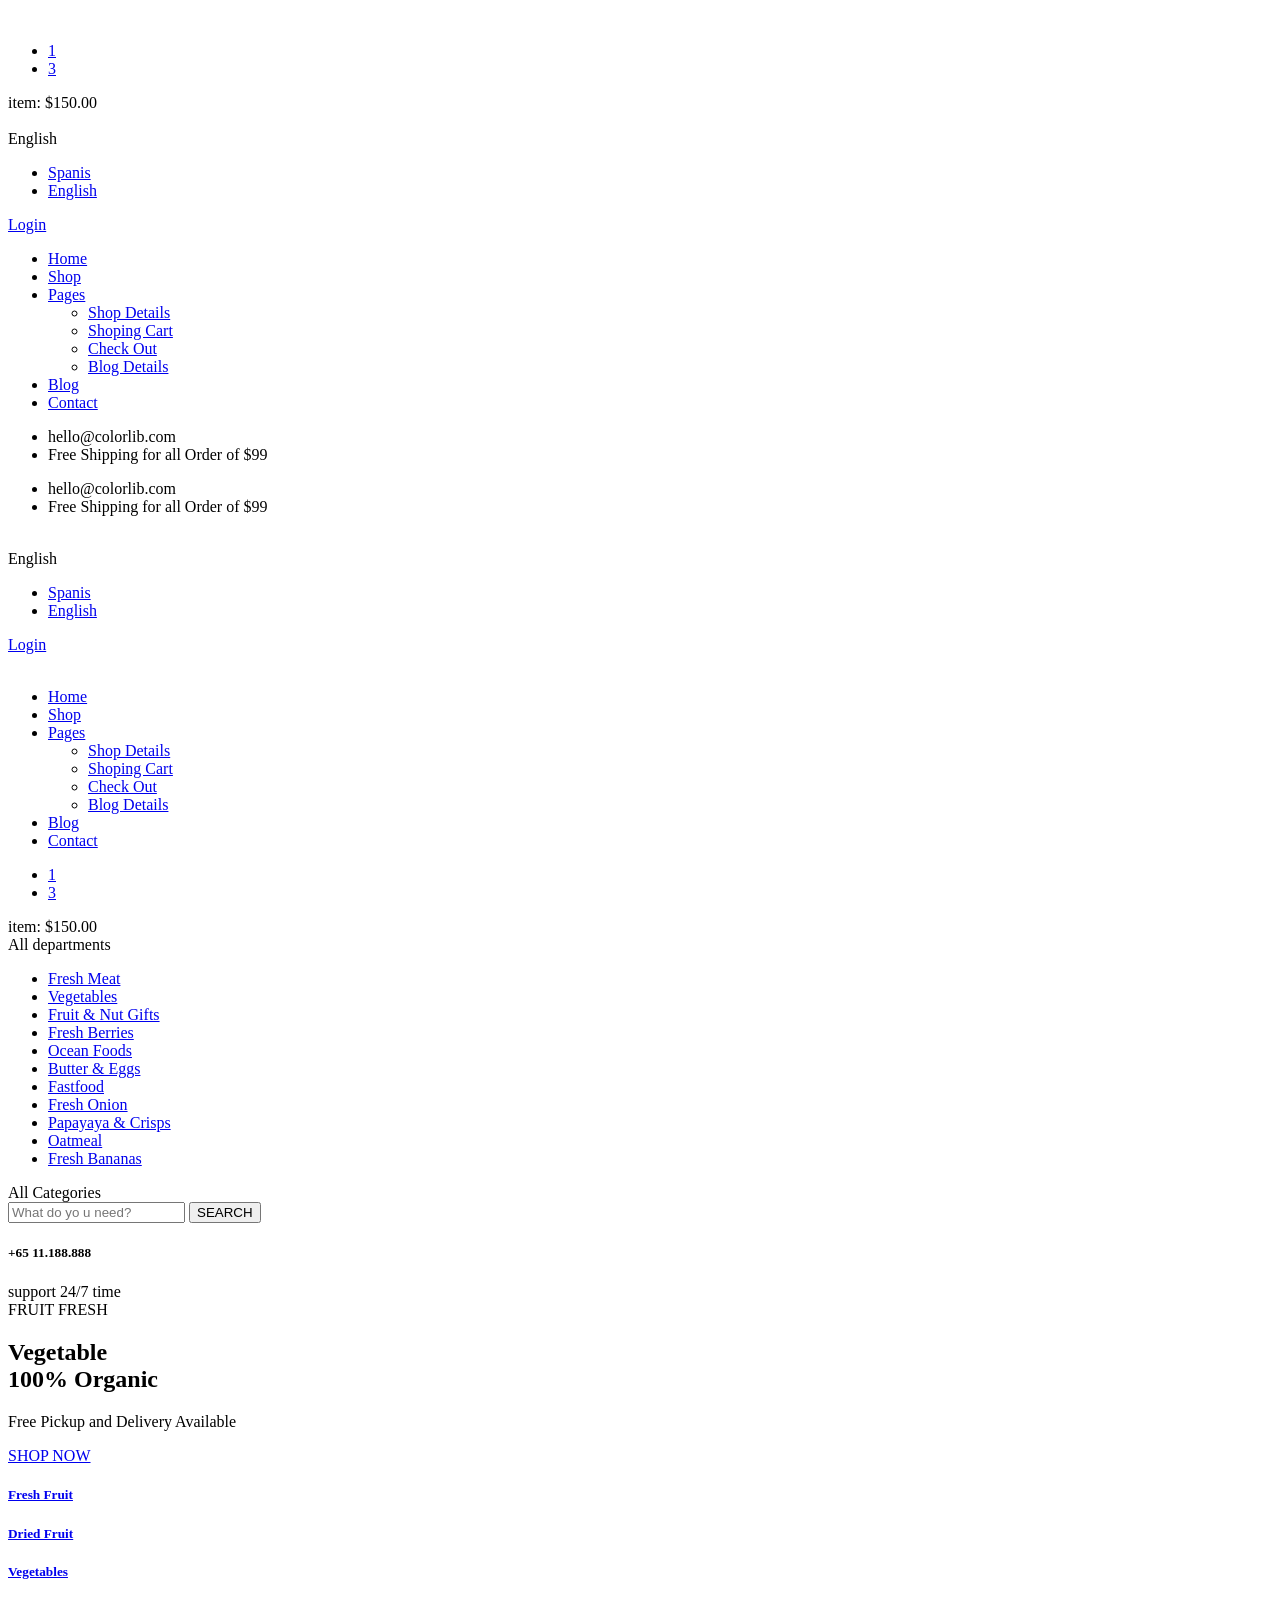
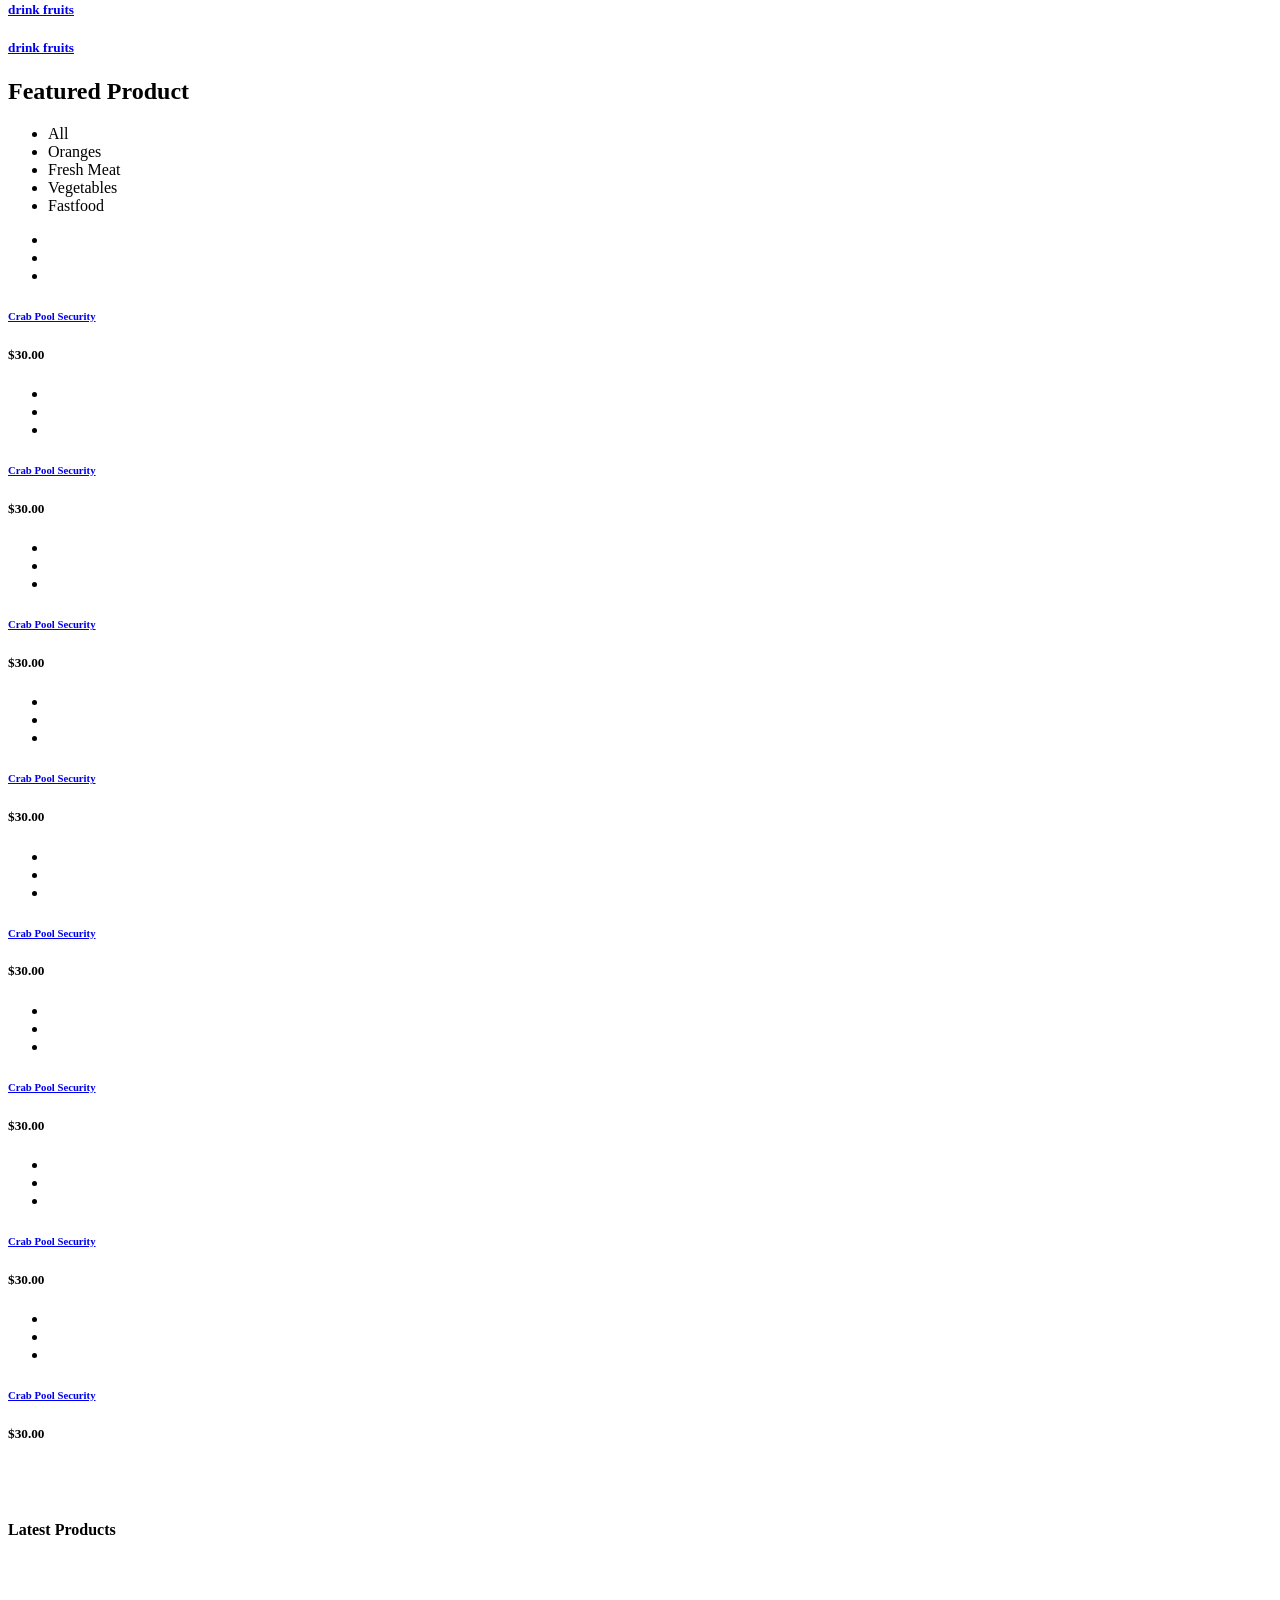
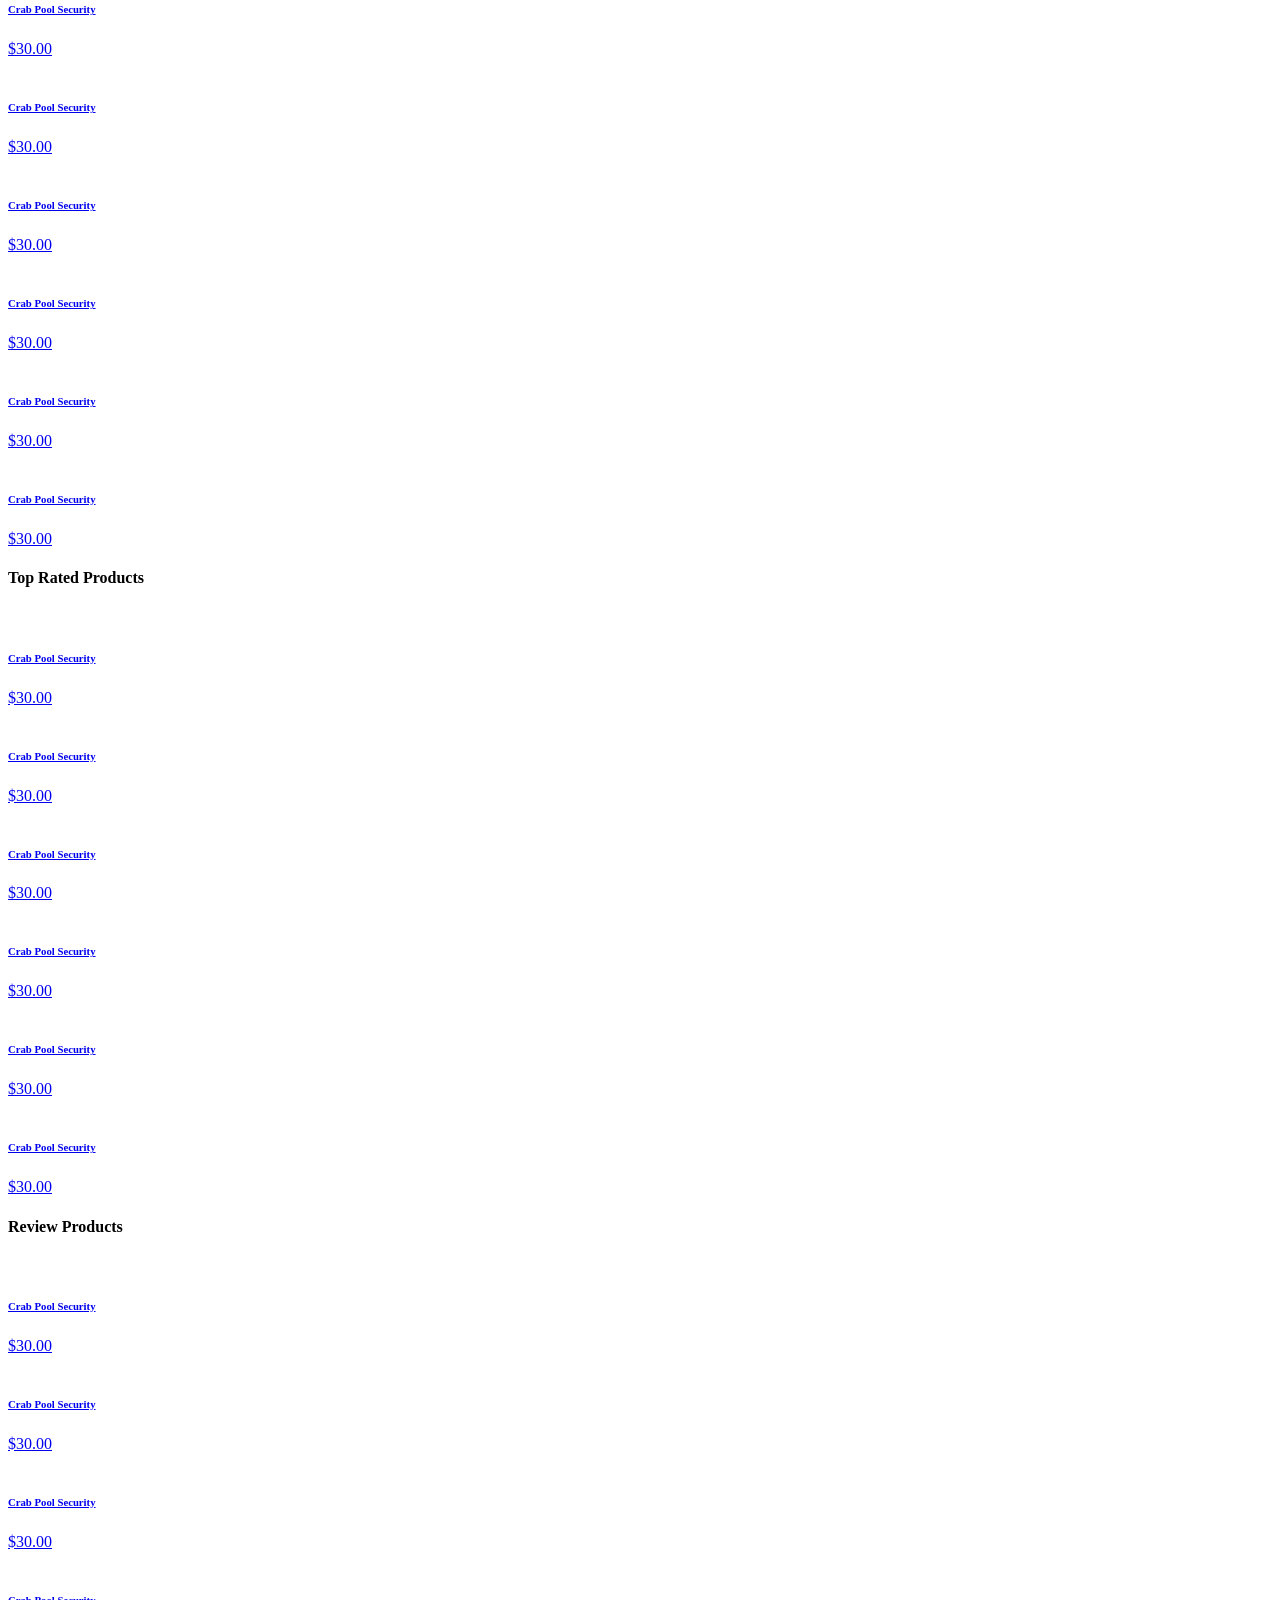
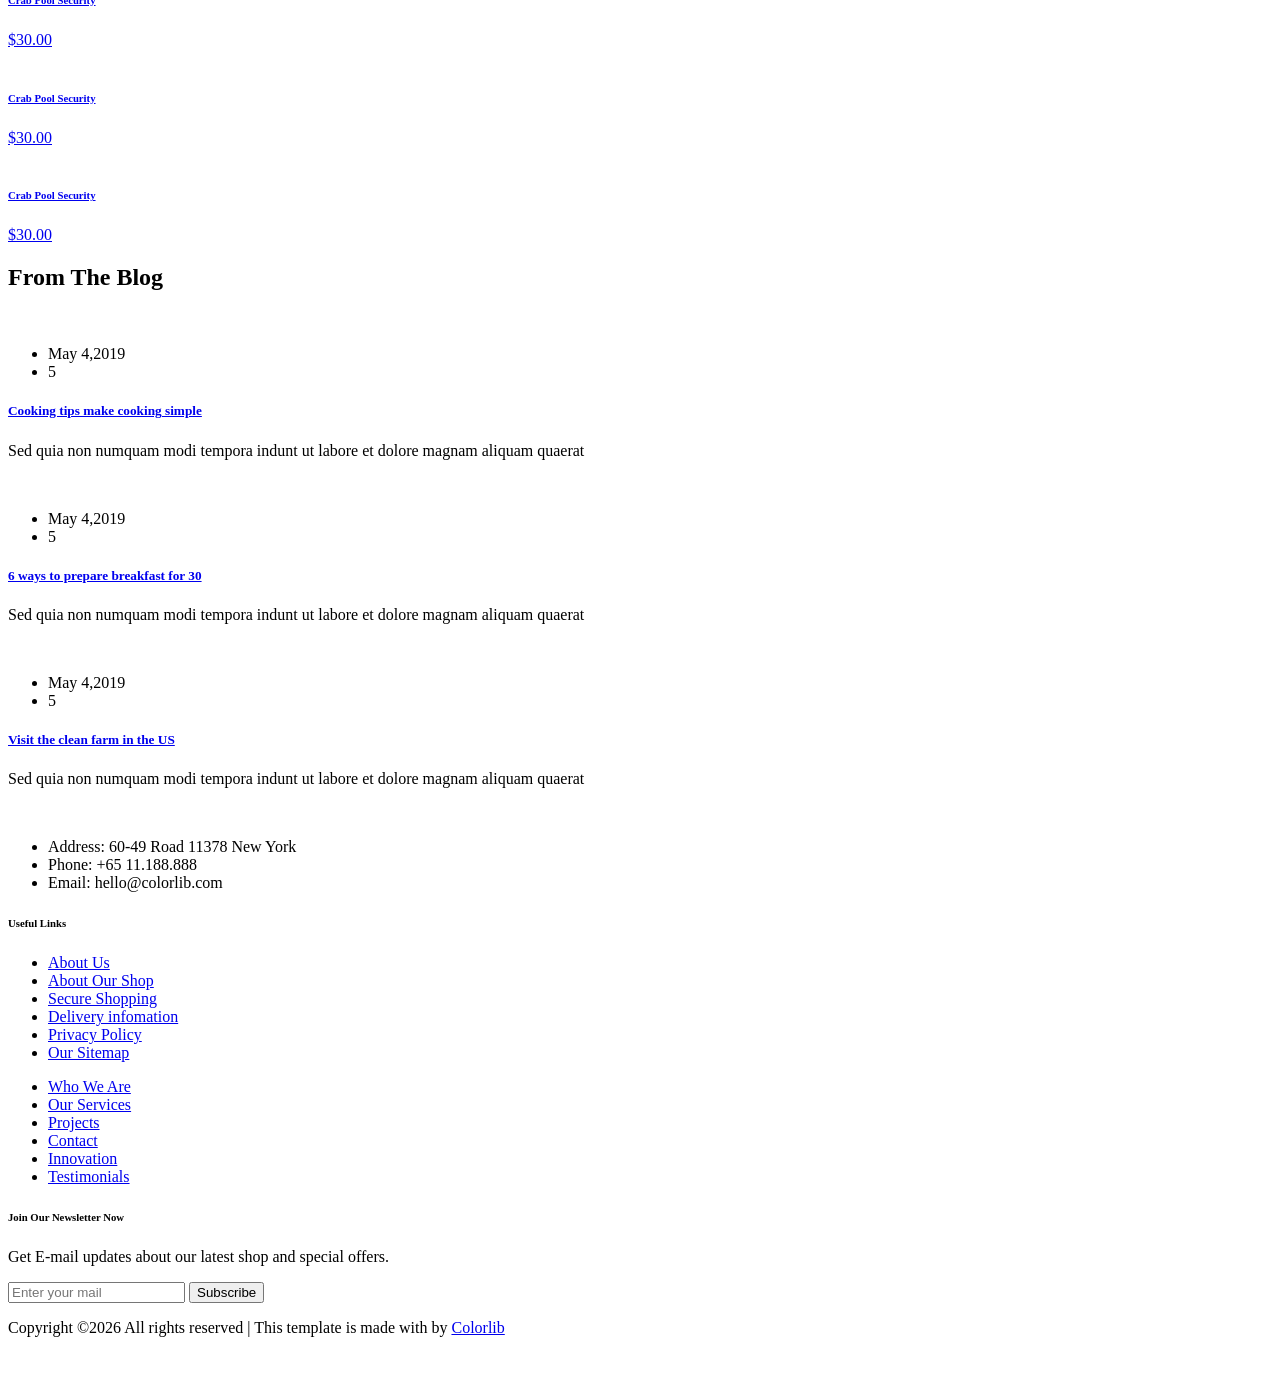
==== Project/target/classes/templates/index.html @ b349777b "초기 설정 다시 하기" ====
<!DOCTYPE html>
<html lang="zxx">

<head>
    <meta charset="UTF-8">
    <meta name="description" content="Ogani Template">
    <meta name="keywords" content="Ogani, unica, creative, html">
    <meta name="viewport" content="width=device-width, initial-scale=1.0">
    <meta http-equiv="X-UA-Compatible" content="ie=edge">
    <title>Ogani | Template</title>

    <!-- Google Font -->
    <link href="https://fonts.googleapis.com/css2?family=Cairo:wght@200;300;400;600;900&display=swap" rel="stylesheet">

    <!-- Css Styles -->
    <link rel="stylesheet" href="css/bootstrap.min.css" type="text/css">
    <link rel="stylesheet" href="css/font-awesome.min.css" type="text/css">
    <link rel="stylesheet" href="css/elegant-icons.css" type="text/css">
    <link rel="stylesheet" href="css/nice-select.css" type="text/css">
    <link rel="stylesheet" href="css/jquery-ui.min.css" type="text/css">
    <link rel="stylesheet" href="css/owl.carousel.min.css" type="text/css">
    <link rel="stylesheet" href="css/slicknav.min.css" type="text/css">
    <link rel="stylesheet" href="css/style.css" type="text/css">
</head>

<body>
    <!-- Page Preloder -->
    <div id="preloder">
        <div class="loader"></div>
    </div>

    <!-- Humberger Begin -->
    <div class="humberger__menu__overlay"></div>
    <div class="humberger__menu__wrapper">
        <div class="humberger__menu__logo">
            <a href="#"><img src="img/logo.png" alt=""></a>
        </div>
        <div class="humberger__menu__cart">
            <ul>
                <li><a href="#"><i class="fa fa-heart"></i> <span>1</span></a></li>
                <li><a href="#"><i class="fa fa-shopping-bag"></i> <span>3</span></a></li>
            </ul>
            <div class="header__cart__price">item: <span>$150.00</span></div>
        </div>
        <div class="humberger__menu__widget">
            <div class="header__top__right__language">
                <img src="img/language.png" alt="">
                <div>English</div>
                <span class="arrow_carrot-down"></span>
                <ul>
                    <li><a href="#">Spanis</a></li>
                    <li><a href="#">English</a></li>
                </ul>
            </div>
            <div class="header__top__right__auth">
                <a href="#"><i class="fa fa-user"></i> Login</a>
            </div>
        </div>
        <nav class="humberger__menu__nav mobile-menu">
            <ul>
                <li class="active"><a href="./index.html">Home</a></li>
                <li><a href="./shop-grid.html">Shop</a></li>
                <li><a href="#">Pages</a>
                    <ul class="header__menu__dropdown">
                        <li><a href="./shop-details.html">Shop Details</a></li>
                        <li><a href="./shoping-cart.html">Shoping Cart</a></li>
                        <li><a href="./checkout.html">Check Out</a></li>
                        <li><a href="./blog-details.html">Blog Details</a></li>
                    </ul>
                </li>
                <li><a href="./blog.html">Blog</a></li>
                <li><a href="./contact.html">Contact</a></li>
            </ul>
        </nav>
        <div id="mobile-menu-wrap"></div>
        <div class="header__top__right__social">
            <a href="#"><i class="fa fa-facebook"></i></a>
            <a href="#"><i class="fa fa-twitter"></i></a>
            <a href="#"><i class="fa fa-linkedin"></i></a>
            <a href="#"><i class="fa fa-pinterest-p"></i></a>
        </div>
        <div class="humberger__menu__contact">
            <ul>
                <li><i class="fa fa-envelope"></i> hello@colorlib.com</li>
                <li>Free Shipping for all Order of $99</li>
            </ul>
        </div>
    </div>
    <!-- Humberger End -->

    <!-- Header Section Begin -->
    <header class="header">
        <div class="header__top">
            <div class="container">
                <div class="row">
                    <div class="col-lg-6 col-md-6">
                        <div class="header__top__left">
                            <ul>
                                <li><i class="fa fa-envelope"></i> hello@colorlib.com</li>
                                <li>Free Shipping for all Order of $99</li>
                            </ul>
                        </div>
                    </div>
                    <div class="col-lg-6 col-md-6">
                        <div class="header__top__right">
                            <div class="header__top__right__social">
                                <a href="#"><i class="fa fa-facebook"></i></a>
                                <a href="#"><i class="fa fa-twitter"></i></a>
                                <a href="#"><i class="fa fa-linkedin"></i></a>
                                <a href="#"><i class="fa fa-pinterest-p"></i></a>
                            </div>
                            <div class="header__top__right__language">
                                <img src="img/language.png" alt="">
                                <div>English</div>
                                <span class="arrow_carrot-down"></span>
                                <ul>
                                    <li><a href="#">Spanis</a></li>
                                    <li><a href="#">English</a></li>
                                </ul>
                            </div>
                            <div class="header__top__right__auth">
                                <a href="#"><i class="fa fa-user"></i> Login</a>
                            </div>
                        </div>
                    </div>
                </div>
            </div>
        </div>
        <div class="container">
            <div class="row">
                <div class="col-lg-3">
                    <div class="header__logo">
                        <a href="./index.html"><img src="img/logo.png" alt=""></a>
                    </div>
                </div>
                <div class="col-lg-6">
                    <nav class="header__menu">
                        <ul>
                            <li class="active"><a href="./index.html">Home</a></li>
                            <li><a href="./shop-grid.html">Shop</a></li>
                            <li><a href="#">Pages</a>
                                <ul class="header__menu__dropdown">
                                    <li><a href="./shop-details.html">Shop Details</a></li>
                                    <li><a href="./shoping-cart.html">Shoping Cart</a></li>
                                    <li><a href="./checkout.html">Check Out</a></li>
                                    <li><a href="./blog-details.html">Blog Details</a></li>
                                </ul>
                            </li>
                            <li><a href="./blog.html">Blog</a></li>
                            <li><a href="./contact.html">Contact</a></li>
                        </ul>
                    </nav>
                </div>
                <div class="col-lg-3">
                    <div class="header__cart">
                        <ul>
                            <li><a href="#"><i class="fa fa-heart"></i> <span>1</span></a></li>
                            <li><a href="#"><i class="fa fa-shopping-bag"></i> <span>3</span></a></li>
                        </ul>
                        <div class="header__cart__price">item: <span>$150.00</span></div>
                    </div>
                </div>
            </div>
            <div class="humberger__open">
                <i class="fa fa-bars"></i>
            </div>
        </div>
    </header>
    <!-- Header Section End -->

    <!-- Hero Section Begin -->
    <section class="hero">
        <div class="container">
            <div class="row">
                <div class="col-lg-3">
                    <div class="hero__categories">
                        <div class="hero__categories__all">
                            <i class="fa fa-bars"></i>
                            <span>All departments</span>
                        </div>
                        <ul>
                            <li><a href="#">Fresh Meat</a></li>
                            <li><a href="#">Vegetables</a></li>
                            <li><a href="#">Fruit & Nut Gifts</a></li>
                            <li><a href="#">Fresh Berries</a></li>
                            <li><a href="#">Ocean Foods</a></li>
                            <li><a href="#">Butter & Eggs</a></li>
                            <li><a href="#">Fastfood</a></li>
                            <li><a href="#">Fresh Onion</a></li>
                            <li><a href="#">Papayaya & Crisps</a></li>
                            <li><a href="#">Oatmeal</a></li>
                            <li><a href="#">Fresh Bananas</a></li>
                        </ul>
                    </div>
                </div>
                <div class="col-lg-9">
                    <div class="hero__search">
                        <div class="hero__search__form">
                            <form action="#">
                                <div class="hero__search__categories">
                                    All Categories
                                    <span class="arrow_carrot-down"></span>
                                </div>
                                <input type="text" placeholder="What do yo u need?">
                                <button type="submit" class="site-btn">SEARCH</button>
                            </form>
                        </div>
                        <div class="hero__search__phone">
                            <div class="hero__search__phone__icon">
                                <i class="fa fa-phone"></i>
                            </div>
                            <div class="hero__search__phone__text">
                                <h5>+65 11.188.888</h5>
                                <span>support 24/7 time</span>
                            </div>
                        </div>
                    </div>
                    <div class="hero__item set-bg" data-setbg="img/hero/banner.jpg">
                        <div class="hero__text">
                            <span>FRUIT FRESH</span>
                            <h2>Vegetable <br />100% Organic</h2>
                            <p>Free Pickup and Delivery Available</p>
                            <a href="#" class="primary-btn">SHOP NOW</a>
                        </div>
                    </div>
                </div>
            </div>
        </div>
    </section>
    <!-- Hero Section End -->

    <!-- Categories Section Begin -->
    <section class="categories">
        <div class="container">
            <div class="row">
                <div class="categories__slider owl-carousel">
                    <div class="col-lg-3">
                        <div class="categories__item set-bg" data-setbg="img/categories/cat-1.jpg">
                            <h5><a href="#">Fresh Fruit</a></h5>
                        </div>
                    </div>
                    <div class="col-lg-3">
                        <div class="categories__item set-bg" data-setbg="img/categories/cat-2.jpg">
                            <h5><a href="#">Dried Fruit</a></h5>
                        </div>
                    </div>
                    <div class="col-lg-3">
                        <div class="categories__item set-bg" data-setbg="img/categories/cat-3.jpg">
                            <h5><a href="#">Vegetables</a></h5>
                        </div>
                    </div>
                    <div class="col-lg-3">
                        <div class="categories__item set-bg" data-setbg="img/categories/cat-4.jpg">
                            <h5><a href="#">drink fruits</a></h5>
                        </div>
                    </div>
                    <div class="col-lg-3">
                        <div class="categories__item set-bg" data-setbg="img/categories/cat-5.jpg">
                            <h5><a href="#">drink fruits</a></h5>
                        </div>
                    </div>
                </div>
            </div>
        </div>
    </section>
    <!-- Categories Section End -->

    <!-- Featured Section Begin -->
    <section class="featured spad">
        <div class="container">
            <div class="row">
                <div class="col-lg-12">
                    <div class="section-title">
                        <h2>Featured Product</h2>
                    </div>
                    <div class="featured__controls">
                        <ul>
                            <li class="active" data-filter="*">All</li>
                            <li data-filter=".oranges">Oranges</li>
                            <li data-filter=".fresh-meat">Fresh Meat</li>
                            <li data-filter=".vegetables">Vegetables</li>
                            <li data-filter=".fastfood">Fastfood</li>
                        </ul>
                    </div>
                </div>
            </div>
            <div class="row featured__filter">
                <div class="col-lg-3 col-md-4 col-sm-6 mix oranges fresh-meat">
                    <div class="featured__item">
                        <div class="featured__item__pic set-bg" data-setbg="img/featured/feature-1.jpg">
                            <ul class="featured__item__pic__hover">
                                <li><a href="#"><i class="fa fa-heart"></i></a></li>
                                <li><a href="#"><i class="fa fa-retweet"></i></a></li>
                                <li><a href="#"><i class="fa fa-shopping-cart"></i></a></li>
                            </ul>
                        </div>
                        <div class="featured__item__text">
                            <h6><a href="#">Crab Pool Security</a></h6>
                            <h5>$30.00</h5>
                        </div>
                    </div>
                </div>
                <div class="col-lg-3 col-md-4 col-sm-6 mix vegetables fastfood">
                    <div class="featured__item">
                        <div class="featured__item__pic set-bg" data-setbg="img/featured/feature-2.jpg">
                            <ul class="featured__item__pic__hover">
                                <li><a href="#"><i class="fa fa-heart"></i></a></li>
                                <li><a href="#"><i class="fa fa-retweet"></i></a></li>
                                <li><a href="#"><i class="fa fa-shopping-cart"></i></a></li>
                            </ul>
                        </div>
                        <div class="featured__item__text">
                            <h6><a href="#">Crab Pool Security</a></h6>
                            <h5>$30.00</h5>
                        </div>
                    </div>
                </div>
                <div class="col-lg-3 col-md-4 col-sm-6 mix vegetables fresh-meat">
                    <div class="featured__item">
                        <div class="featured__item__pic set-bg" data-setbg="img/featured/feature-3.jpg">
                            <ul class="featured__item__pic__hover">
                                <li><a href="#"><i class="fa fa-heart"></i></a></li>
                                <li><a href="#"><i class="fa fa-retweet"></i></a></li>
                                <li><a href="#"><i class="fa fa-shopping-cart"></i></a></li>
                            </ul>
                        </div>
                        <div class="featured__item__text">
                            <h6><a href="#">Crab Pool Security</a></h6>
                            <h5>$30.00</h5>
                        </div>
                    </div>
                </div>
                <div class="col-lg-3 col-md-4 col-sm-6 mix fastfood oranges">
                    <div class="featured__item">
                        <div class="featured__item__pic set-bg" data-setbg="img/featured/feature-4.jpg">
                            <ul class="featured__item__pic__hover">
                                <li><a href="#"><i class="fa fa-heart"></i></a></li>
                                <li><a href="#"><i class="fa fa-retweet"></i></a></li>
                                <li><a href="#"><i class="fa fa-shopping-cart"></i></a></li>
                            </ul>
                        </div>
                        <div class="featured__item__text">
                            <h6><a href="#">Crab Pool Security</a></h6>
                            <h5>$30.00</h5>
                        </div>
                    </div>
                </div>
                <div class="col-lg-3 col-md-4 col-sm-6 mix fresh-meat vegetables">
                    <div class="featured__item">
                        <div class="featured__item__pic set-bg" data-setbg="img/featured/feature-5.jpg">
                            <ul class="featured__item__pic__hover">
                                <li><a href="#"><i class="fa fa-heart"></i></a></li>
                                <li><a href="#"><i class="fa fa-retweet"></i></a></li>
                                <li><a href="#"><i class="fa fa-shopping-cart"></i></a></li>
                            </ul>
                        </div>
                        <div class="featured__item__text">
                            <h6><a href="#">Crab Pool Security</a></h6>
                            <h5>$30.00</h5>
                        </div>
                    </div>
                </div>
                <div class="col-lg-3 col-md-4 col-sm-6 mix oranges fastfood">
                    <div class="featured__item">
                        <div class="featured__item__pic set-bg" data-setbg="img/featured/feature-6.jpg">
                            <ul class="featured__item__pic__hover">
                                <li><a href="#"><i class="fa fa-heart"></i></a></li>
                                <li><a href="#"><i class="fa fa-retweet"></i></a></li>
                                <li><a href="#"><i class="fa fa-shopping-cart"></i></a></li>
                            </ul>
                        </div>
                        <div class="featured__item__text">
                            <h6><a href="#">Crab Pool Security</a></h6>
                            <h5>$30.00</h5>
                        </div>
                    </div>
                </div>
                <div class="col-lg-3 col-md-4 col-sm-6 mix fresh-meat vegetables">
                    <div class="featured__item">
                        <div class="featured__item__pic set-bg" data-setbg="img/featured/feature-7.jpg">
                            <ul class="featured__item__pic__hover">
                                <li><a href="#"><i class="fa fa-heart"></i></a></li>
                                <li><a href="#"><i class="fa fa-retweet"></i></a></li>
                                <li><a href="#"><i class="fa fa-shopping-cart"></i></a></li>
                            </ul>
                        </div>
                        <div class="featured__item__text">
                            <h6><a href="#">Crab Pool Security</a></h6>
                            <h5>$30.00</h5>
                        </div>
                    </div>
                </div>
                <div class="col-lg-3 col-md-4 col-sm-6 mix fastfood vegetables">
                    <div class="featured__item">
                        <div class="featured__item__pic set-bg" data-setbg="img/featured/feature-8.jpg">
                            <ul class="featured__item__pic__hover">
                                <li><a href="#"><i class="fa fa-heart"></i></a></li>
                                <li><a href="#"><i class="fa fa-retweet"></i></a></li>
                                <li><a href="#"><i class="fa fa-shopping-cart"></i></a></li>
                            </ul>
                        </div>
                        <div class="featured__item__text">
                            <h6><a href="#">Crab Pool Security</a></h6>
                            <h5>$30.00</h5>
                        </div>
                    </div>
                </div>
            </div>
        </div>
    </section>
    <!-- Featured Section End -->

    <!-- Banner Begin -->
    <div class="banner">
        <div class="container">
            <div class="row">
                <div class="col-lg-6 col-md-6 col-sm-6">
                    <div class="banner__pic">
                        <img src="img/banner/banner-1.jpg" alt="">
                    </div>
                </div>
                <div class="col-lg-6 col-md-6 col-sm-6">
                    <div class="banner__pic">
                        <img src="img/banner/banner-2.jpg" alt="">
                    </div>
                </div>
            </div>
        </div>
    </div>
    <!-- Banner End -->

    <!-- Latest Product Section Begin -->
    <section class="latest-product spad">
        <div class="container">
            <div class="row">
                <div class="col-lg-4 col-md-6">
                    <div class="latest-product__text">
                        <h4>Latest Products</h4>
                        <div class="latest-product__slider owl-carousel">
                            <div class="latest-prdouct__slider__item">
                                <a href="#" class="latest-product__item">
                                    <div class="latest-product__item__pic">
                                        <img src="img/latest-product/lp-1.jpg" alt="">
                                    </div>
                                    <div class="latest-product__item__text">
                                        <h6>Crab Pool Security</h6>
                                        <span>$30.00</span>
                                    </div>
                                </a>
                                <a href="#" class="latest-product__item">
                                    <div class="latest-product__item__pic">
                                        <img src="img/latest-product/lp-2.jpg" alt="">
                                    </div>
                                    <div class="latest-product__item__text">
                                        <h6>Crab Pool Security</h6>
                                        <span>$30.00</span>
                                    </div>
                                </a>
                                <a href="#" class="latest-product__item">
                                    <div class="latest-product__item__pic">
                                        <img src="img/latest-product/lp-3.jpg" alt="">
                                    </div>
                                    <div class="latest-product__item__text">
                                        <h6>Crab Pool Security</h6>
                                        <span>$30.00</span>
                                    </div>
                                </a>
                            </div>
                            <div class="latest-prdouct__slider__item">
                                <a href="#" class="latest-product__item">
                                    <div class="latest-product__item__pic">
                                        <img src="img/latest-product/lp-1.jpg" alt="">
                                    </div>
                                    <div class="latest-product__item__text">
                                        <h6>Crab Pool Security</h6>
                                        <span>$30.00</span>
                                    </div>
                                </a>
                                <a href="#" class="latest-product__item">
                                    <div class="latest-product__item__pic">
                                        <img src="img/latest-product/lp-2.jpg" alt="">
                                    </div>
                                    <div class="latest-product__item__text">
                                        <h6>Crab Pool Security</h6>
                                        <span>$30.00</span>
                                    </div>
                                </a>
                                <a href="#" class="latest-product__item">
                                    <div class="latest-product__item__pic">
                                        <img src="img/latest-product/lp-3.jpg" alt="">
                                    </div>
                                    <div class="latest-product__item__text">
                                        <h6>Crab Pool Security</h6>
                                        <span>$30.00</span>
                                    </div>
                                </a>
                            </div>
                        </div>
                    </div>
                </div>
                <div class="col-lg-4 col-md-6">
                    <div class="latest-product__text">
                        <h4>Top Rated Products</h4>
                        <div class="latest-product__slider owl-carousel">
                            <div class="latest-prdouct__slider__item">
                                <a href="#" class="latest-product__item">
                                    <div class="latest-product__item__pic">
                                        <img src="img/latest-product/lp-1.jpg" alt="">
                                    </div>
                                    <div class="latest-product__item__text">
                                        <h6>Crab Pool Security</h6>
                                        <span>$30.00</span>
                                    </div>
                                </a>
                                <a href="#" class="latest-product__item">
                                    <div class="latest-product__item__pic">
                                        <img src="img/latest-product/lp-2.jpg" alt="">
                                    </div>
                                    <div class="latest-product__item__text">
                                        <h6>Crab Pool Security</h6>
                                        <span>$30.00</span>
                                    </div>
                                </a>
                                <a href="#" class="latest-product__item">
                                    <div class="latest-product__item__pic">
                                        <img src="img/latest-product/lp-3.jpg" alt="">
                                    </div>
                                    <div class="latest-product__item__text">
                                        <h6>Crab Pool Security</h6>
                                        <span>$30.00</span>
                                    </div>
                                </a>
                            </div>
                            <div class="latest-prdouct__slider__item">
                                <a href="#" class="latest-product__item">
                                    <div class="latest-product__item__pic">
                                        <img src="img/latest-product/lp-1.jpg" alt="">
                                    </div>
                                    <div class="latest-product__item__text">
                                        <h6>Crab Pool Security</h6>
                                        <span>$30.00</span>
                                    </div>
                                </a>
                                <a href="#" class="latest-product__item">
                                    <div class="latest-product__item__pic">
                                        <img src="img/latest-product/lp-2.jpg" alt="">
                                    </div>
                                    <div class="latest-product__item__text">
                                        <h6>Crab Pool Security</h6>
                                        <span>$30.00</span>
                                    </div>
                                </a>
                                <a href="#" class="latest-product__item">
                                    <div class="latest-product__item__pic">
                                        <img src="img/latest-product/lp-3.jpg" alt="">
                                    </div>
                                    <div class="latest-product__item__text">
                                        <h6>Crab Pool Security</h6>
                                        <span>$30.00</span>
                                    </div>
                                </a>
                            </div>
                        </div>
                    </div>
                </div>
                <div class="col-lg-4 col-md-6">
                    <div class="latest-product__text">
                        <h4>Review Products</h4>
                        <div class="latest-product__slider owl-carousel">
                            <div class="latest-prdouct__slider__item">
                                <a href="#" class="latest-product__item">
                                    <div class="latest-product__item__pic">
                                        <img src="img/latest-product/lp-1.jpg" alt="">
                                    </div>
                                    <div class="latest-product__item__text">
                                        <h6>Crab Pool Security</h6>
                                        <span>$30.00</span>
                                    </div>
                                </a>
                                <a href="#" class="latest-product__item">
                                    <div class="latest-product__item__pic">
                                        <img src="img/latest-product/lp-2.jpg" alt="">
                                    </div>
                                    <div class="latest-product__item__text">
                                        <h6>Crab Pool Security</h6>
                                        <span>$30.00</span>
                                    </div>
                                </a>
                                <a href="#" class="latest-product__item">
                                    <div class="latest-product__item__pic">
                                        <img src="img/latest-product/lp-3.jpg" alt="">
                                    </div>
                                    <div class="latest-product__item__text">
                                        <h6>Crab Pool Security</h6>
                                        <span>$30.00</span>
                                    </div>
                                </a>
                            </div>
                            <div class="latest-prdouct__slider__item">
                                <a href="#" class="latest-product__item">
                                    <div class="latest-product__item__pic">
                                        <img src="img/latest-product/lp-1.jpg" alt="">
                                    </div>
                                    <div class="latest-product__item__text">
                                        <h6>Crab Pool Security</h6>
                                        <span>$30.00</span>
                                    </div>
                                </a>
                                <a href="#" class="latest-product__item">
                                    <div class="latest-product__item__pic">
                                        <img src="img/latest-product/lp-2.jpg" alt="">
                                    </div>
                                    <div class="latest-product__item__text">
                                        <h6>Crab Pool Security</h6>
                                        <span>$30.00</span>
                                    </div>
                                </a>
                                <a href="#" class="latest-product__item">
                                    <div class="latest-product__item__pic">
                                        <img src="img/latest-product/lp-3.jpg" alt="">
                                    </div>
                                    <div class="latest-product__item__text">
                                        <h6>Crab Pool Security</h6>
                                        <span>$30.00</span>
                                    </div>
                                </a>
                            </div>
                        </div>
                    </div>
                </div>
            </div>
        </div>
    </section>
    <!-- Latest Product Section End -->

    <!-- Blog Section Begin -->
    <section class="from-blog spad">
        <div class="container">
            <div class="row">
                <div class="col-lg-12">
                    <div class="section-title from-blog__title">
                        <h2>From The Blog</h2>
                    </div>
                </div>
            </div>
            <div class="row">
                <div class="col-lg-4 col-md-4 col-sm-6">
                    <div class="blog__item">
                        <div class="blog__item__pic">
                            <img src="img/blog/blog-1.jpg" alt="">
                        </div>
                        <div class="blog__item__text">
                            <ul>
                                <li><i class="fa fa-calendar-o"></i> May 4,2019</li>
                                <li><i class="fa fa-comment-o"></i> 5</li>
                            </ul>
                            <h5><a href="#">Cooking tips make cooking simple</a></h5>
                            <p>Sed quia non numquam modi tempora indunt ut labore et dolore magnam aliquam quaerat </p>
                        </div>
                    </div>
                </div>
                <div class="col-lg-4 col-md-4 col-sm-6">
                    <div class="blog__item">
                        <div class="blog__item__pic">
                            <img src="img/blog/blog-2.jpg" alt="">
                        </div>
                        <div class="blog__item__text">
                            <ul>
                                <li><i class="fa fa-calendar-o"></i> May 4,2019</li>
                                <li><i class="fa fa-comment-o"></i> 5</li>
                            </ul>
                            <h5><a href="#">6 ways to prepare breakfast for 30</a></h5>
                            <p>Sed quia non numquam modi tempora indunt ut labore et dolore magnam aliquam quaerat </p>
                        </div>
                    </div>
                </div>
                <div class="col-lg-4 col-md-4 col-sm-6">
                    <div class="blog__item">
                        <div class="blog__item__pic">
                            <img src="img/blog/blog-3.jpg" alt="">
                        </div>
                        <div class="blog__item__text">
                            <ul>
                                <li><i class="fa fa-calendar-o"></i> May 4,2019</li>
                                <li><i class="fa fa-comment-o"></i> 5</li>
                            </ul>
                            <h5><a href="#">Visit the clean farm in the US</a></h5>
                            <p>Sed quia non numquam modi tempora indunt ut labore et dolore magnam aliquam quaerat </p>
                        </div>
                    </div>
                </div>
            </div>
        </div>
    </section>
    <!-- Blog Section End -->

    <!-- Footer Section Begin -->
    <footer class="footer spad">
        <div class="container">
            <div class="row">
                <div class="col-lg-3 col-md-6 col-sm-6">
                    <div class="footer__about">
                        <div class="footer__about__logo">
                            <a href="./index.html"><img src="img/logo.png" alt=""></a>
                        </div>
                        <ul>
                            <li>Address: 60-49 Road 11378 New York</li>
                            <li>Phone: +65 11.188.888</li>
                            <li>Email: hello@colorlib.com</li>
                        </ul>
                    </div>
                </div>
                <div class="col-lg-4 col-md-6 col-sm-6 offset-lg-1">
                    <div class="footer__widget">
                        <h6>Useful Links</h6>
                        <ul>
                            <li><a href="#">About Us</a></li>
                            <li><a href="#">About Our Shop</a></li>
                            <li><a href="#">Secure Shopping</a></li>
                            <li><a href="#">Delivery infomation</a></li>
                            <li><a href="#">Privacy Policy</a></li>
                            <li><a href="#">Our Sitemap</a></li>
                        </ul>
                        <ul>
                            <li><a href="#">Who We Are</a></li>
                            <li><a href="#">Our Services</a></li>
                            <li><a href="#">Projects</a></li>
                            <li><a href="#">Contact</a></li>
                            <li><a href="#">Innovation</a></li>
                            <li><a href="#">Testimonials</a></li>
                        </ul>
                    </div>
                </div>
                <div class="col-lg-4 col-md-12">
                    <div class="footer__widget">
                        <h6>Join Our Newsletter Now</h6>
                        <p>Get E-mail updates about our latest shop and special offers.</p>
                        <form action="#">
                            <input type="text" placeholder="Enter your mail">
                            <button type="submit" class="site-btn">Subscribe</button>
                        </form>
                        <div class="footer__widget__social">
                            <a href="#"><i class="fa fa-facebook"></i></a>
                            <a href="#"><i class="fa fa-instagram"></i></a>
                            <a href="#"><i class="fa fa-twitter"></i></a>
                            <a href="#"><i class="fa fa-pinterest"></i></a>
                        </div>
                    </div>
                </div>
            </div>
            <div class="row">
                <div class="col-lg-12">
                    <div class="footer__copyright">
                        <div class="footer__copyright__text"><p><!-- Link back to Colorlib can't be removed. Template is licensed under CC BY 3.0. -->
  Copyright &copy;<script>document.write(new Date().getFullYear());</script> All rights reserved | This template is made with <i class="fa fa-heart" aria-hidden="true"></i> by <a href="https://colorlib.com" target="_blank">Colorlib</a>
  <!-- Link back to Colorlib can't be removed. Template is licensed under CC BY 3.0. --></p></div>
                        <div class="footer__copyright__payment"><img src="img/payment-item.png" alt=""></div>
                    </div>
                </div>
            </div>
        </div>
    </footer>
    <!-- Footer Section End -->

    <!-- Js Plugins -->
    <script src="js/jquery-3.3.1.min.js"></script>
    <script src="js/bootstrap.min.js"></script>
    <script src="js/jquery.nice-select.min.js"></script>
    <script src="js/jquery-ui.min.js"></script>
    <script src="js/jquery.slicknav.js"></script>
    <script src="js/mixitup.min.js"></script>
    <script src="js/owl.carousel.min.js"></script>
    <script src="js/main.js"></script>



</body>

</html>
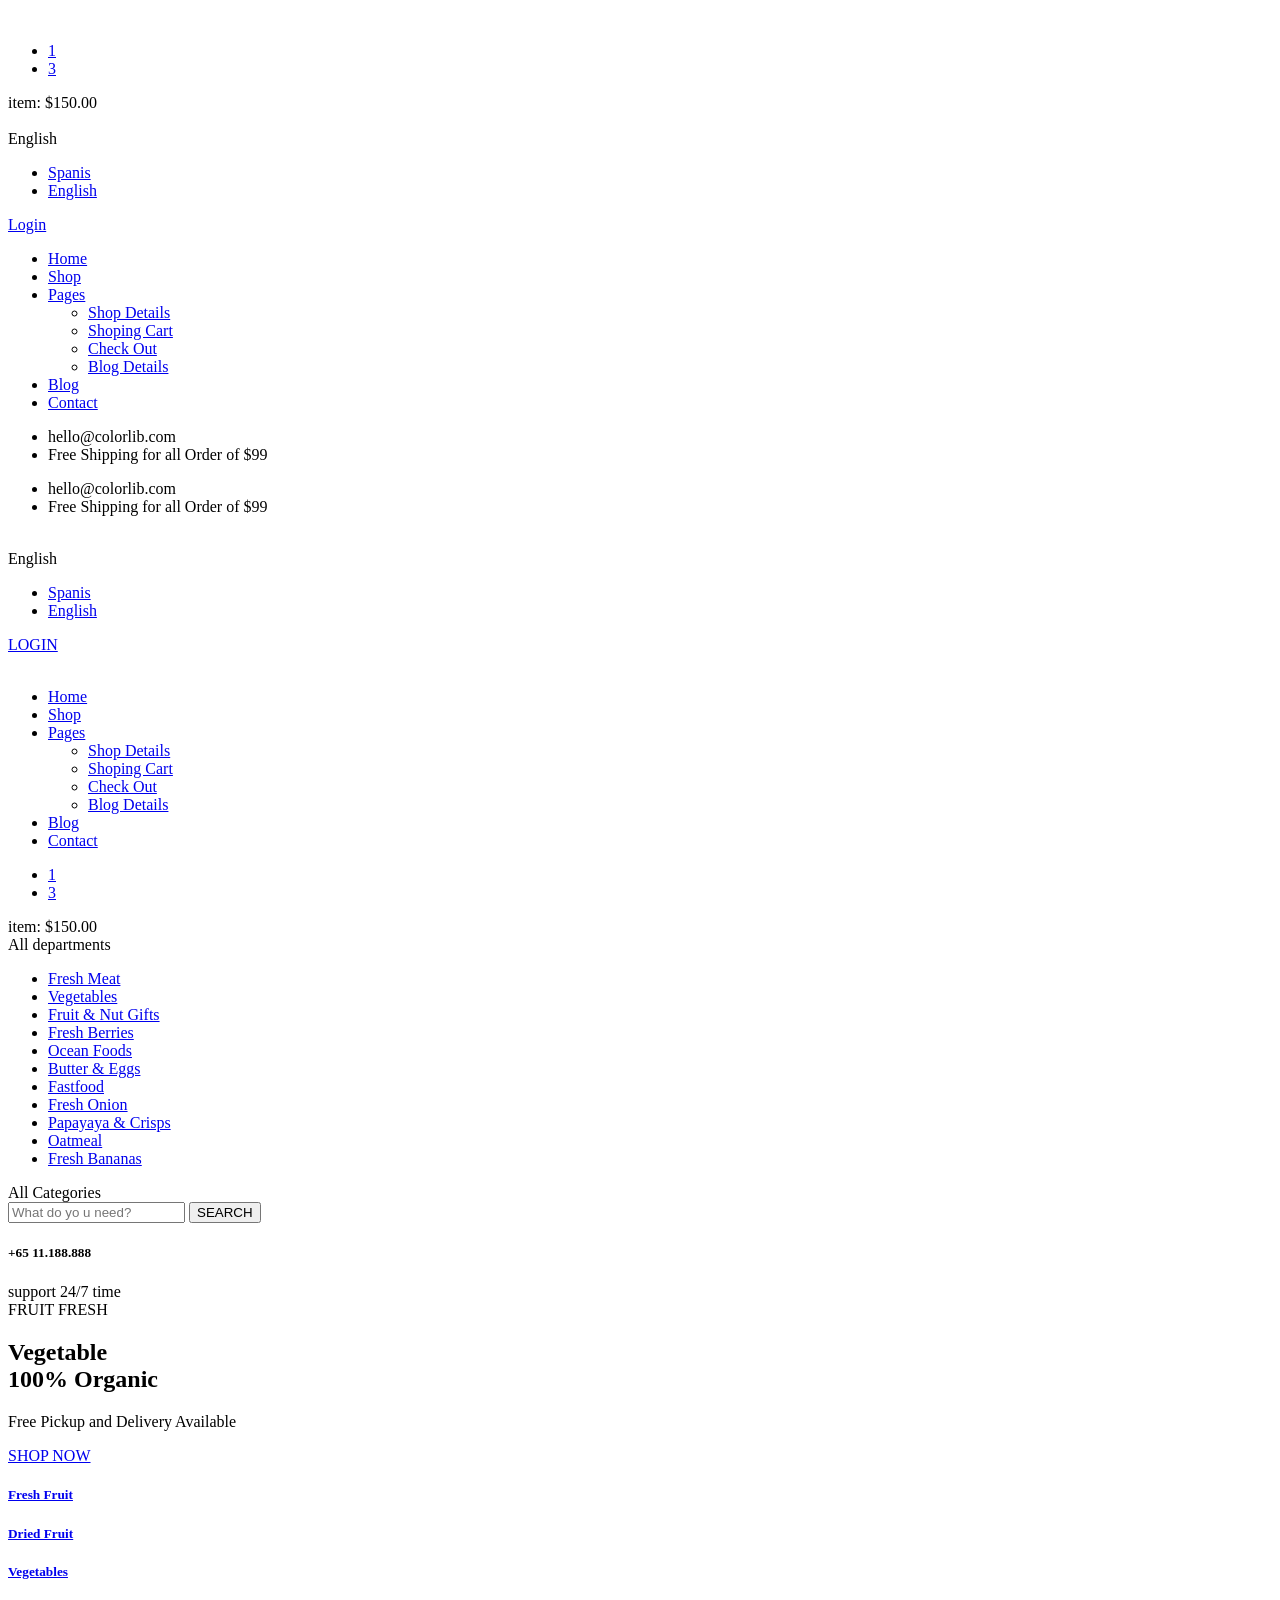
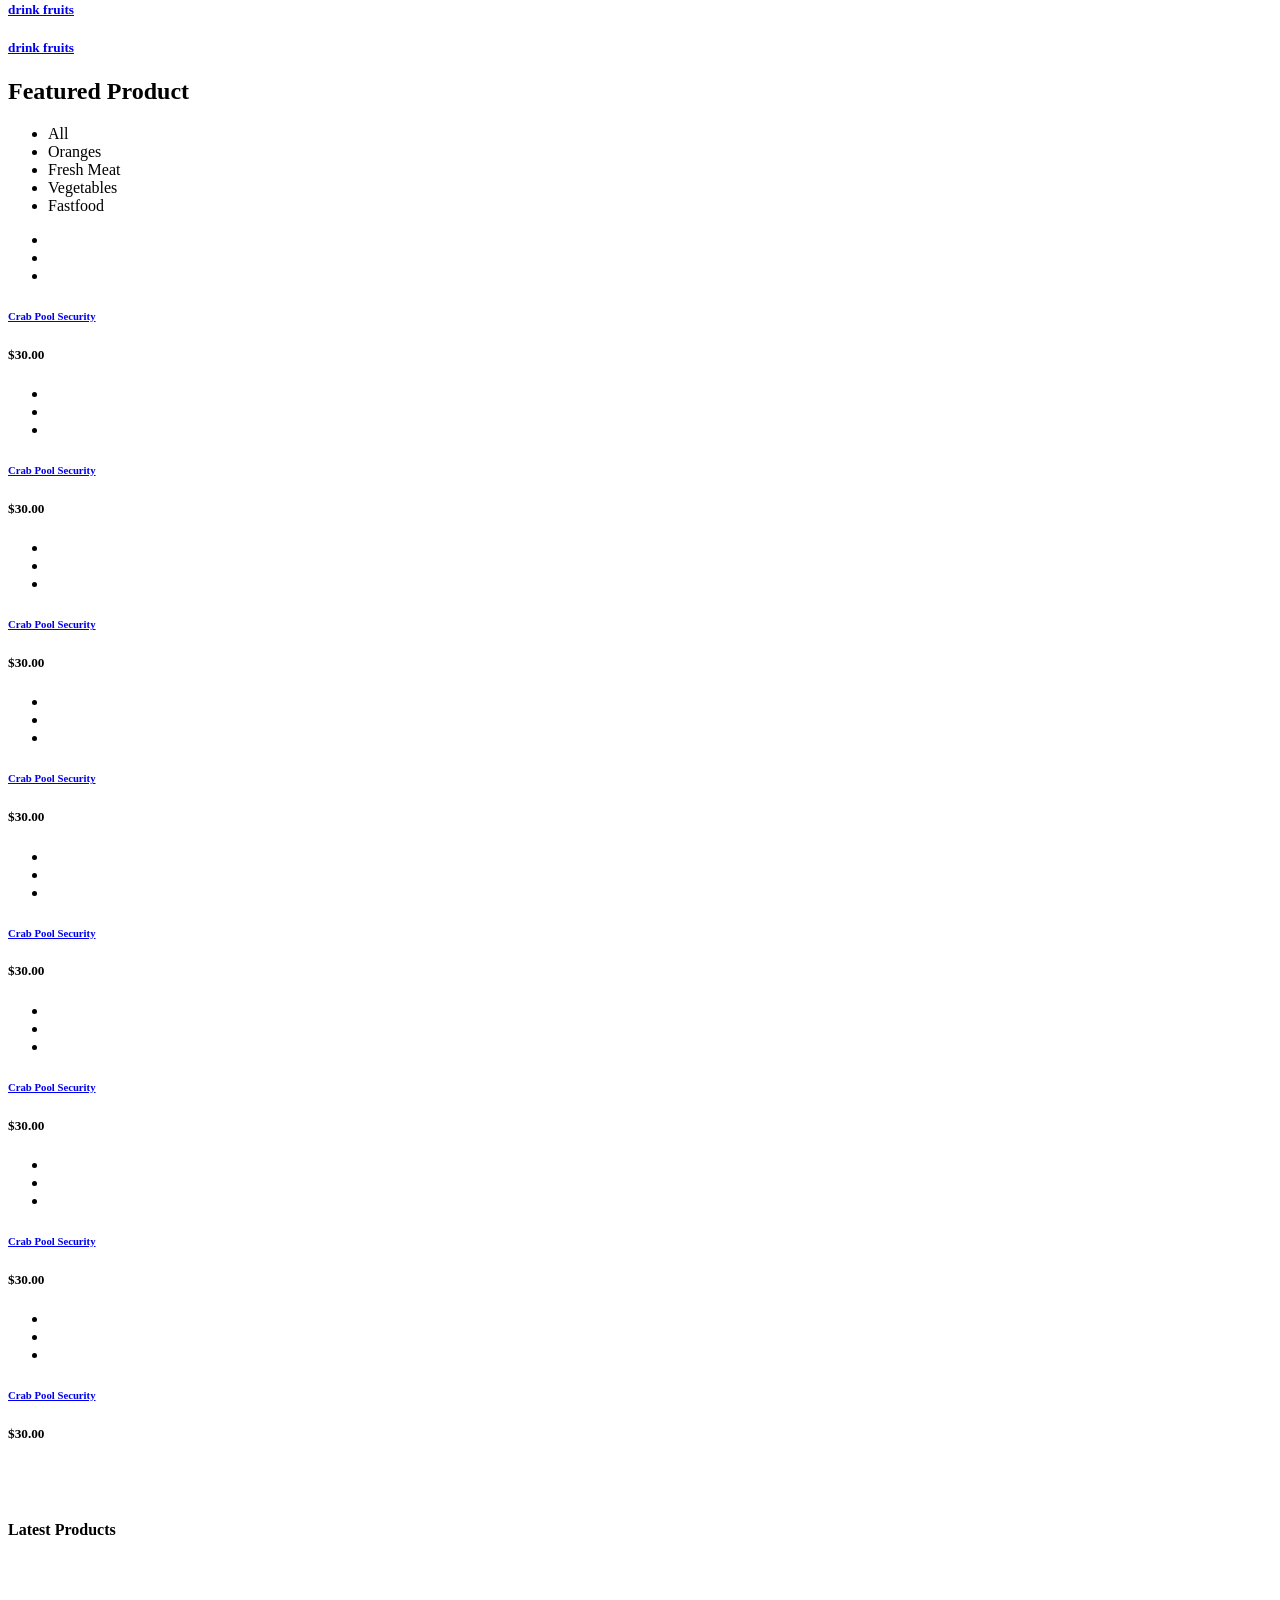
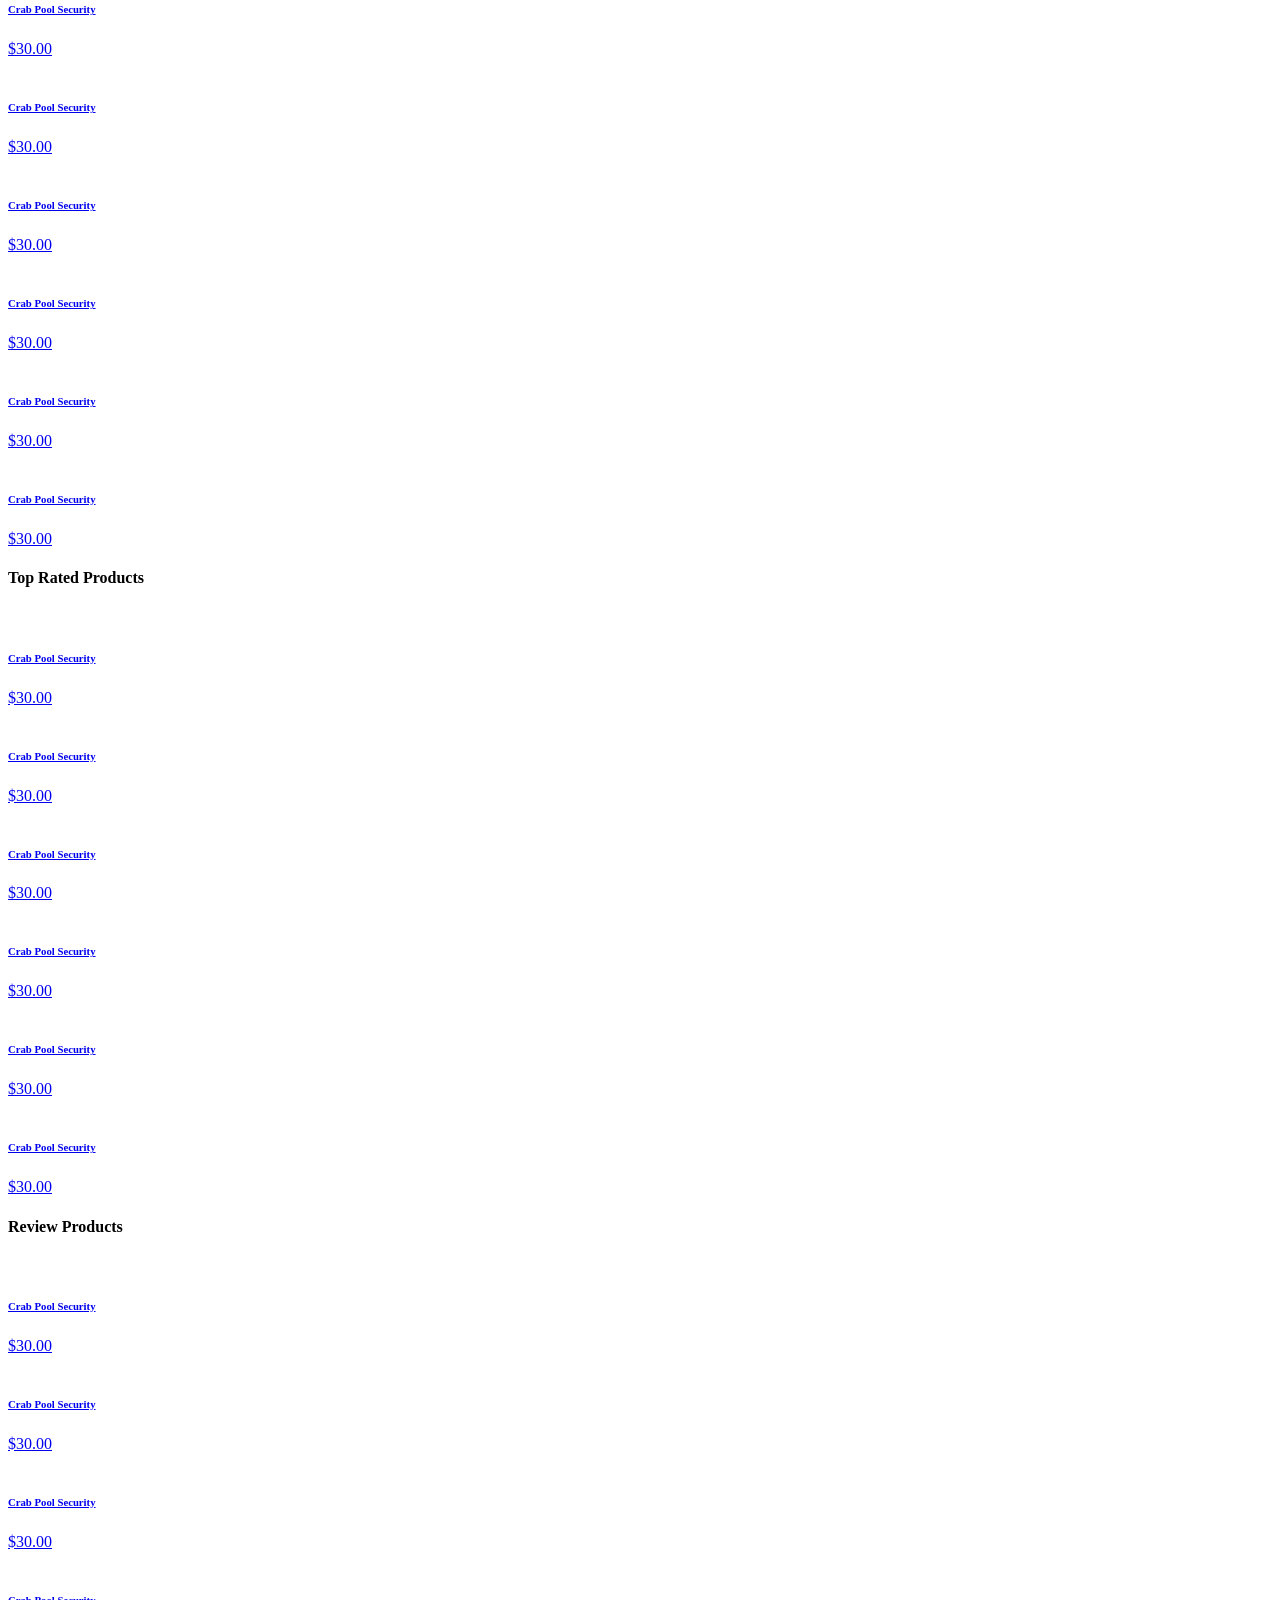
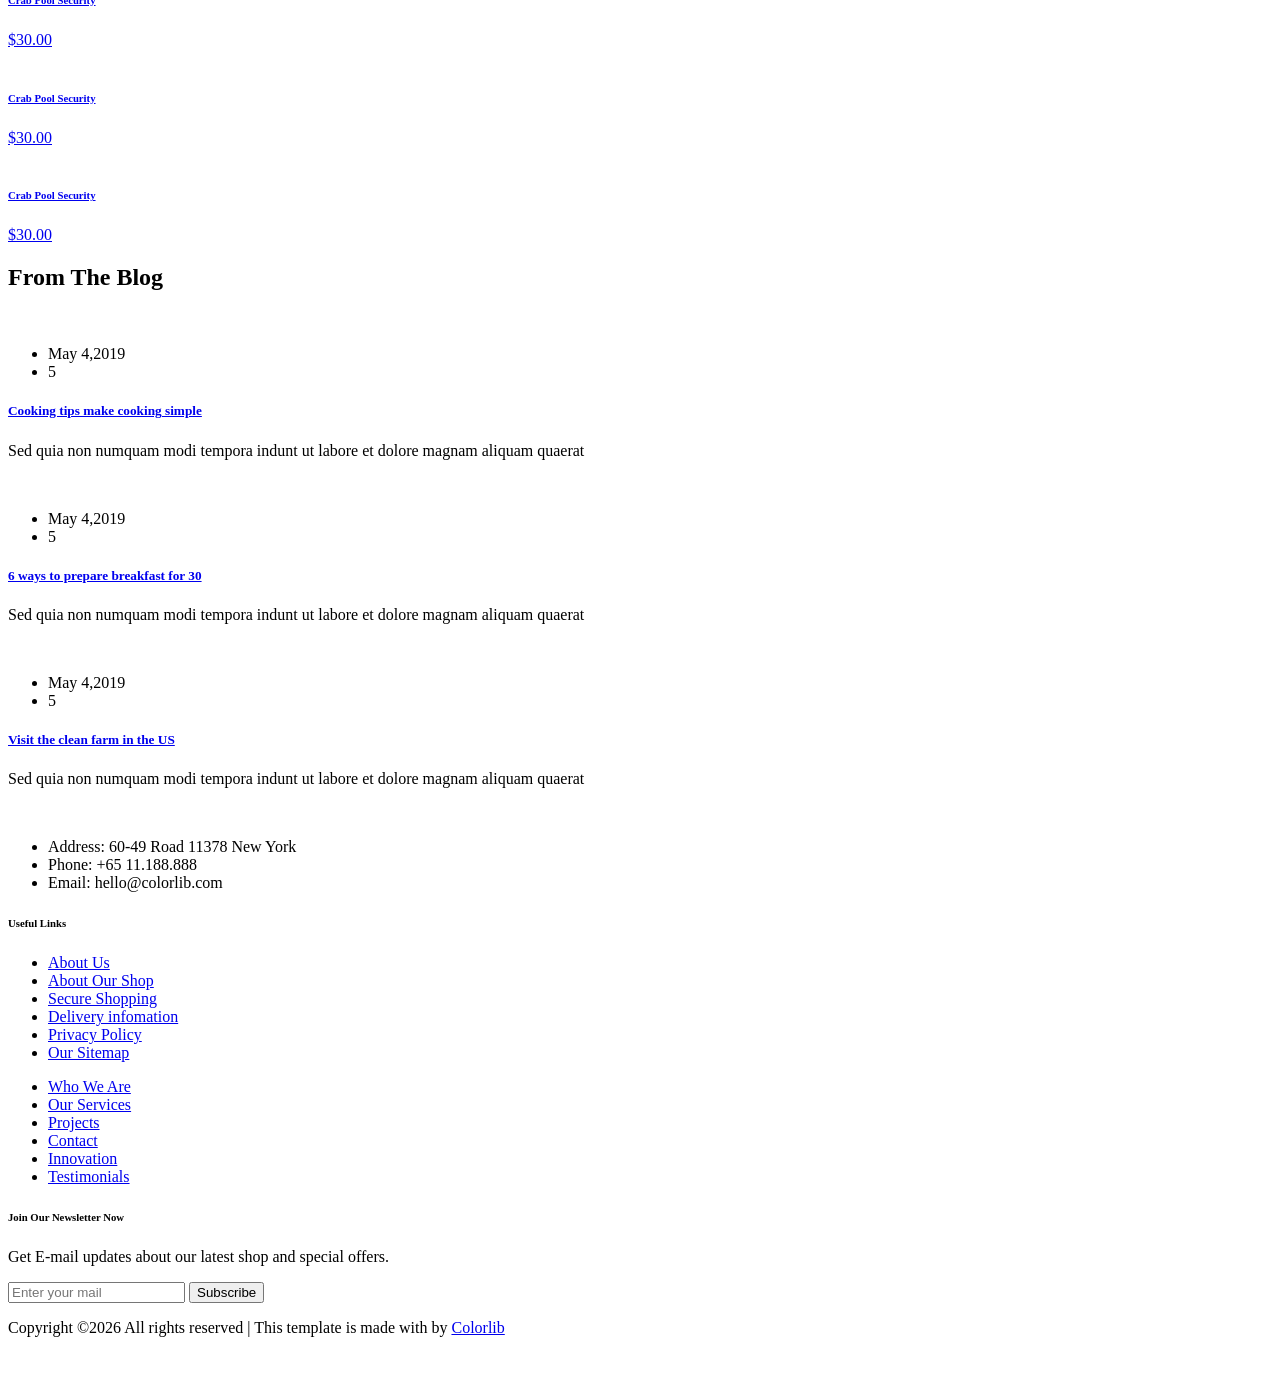
==== commit 1688a7ff: "10.30" ====
--- a/Project/target/classes/templates/index.html
+++ b/Project/target/classes/templates/index.html
@@ -119,7 +119,7 @@
                                 </ul>
                             </div>
                             <div class="header__top__right__auth">
-                                <a href="#"><i class="fa fa-user"></i> Login</a>
+                                <a href="login.do"><i class="fa fa-user"></i>LOGIN</a>
                             </div>
                         </div>
                     </div>
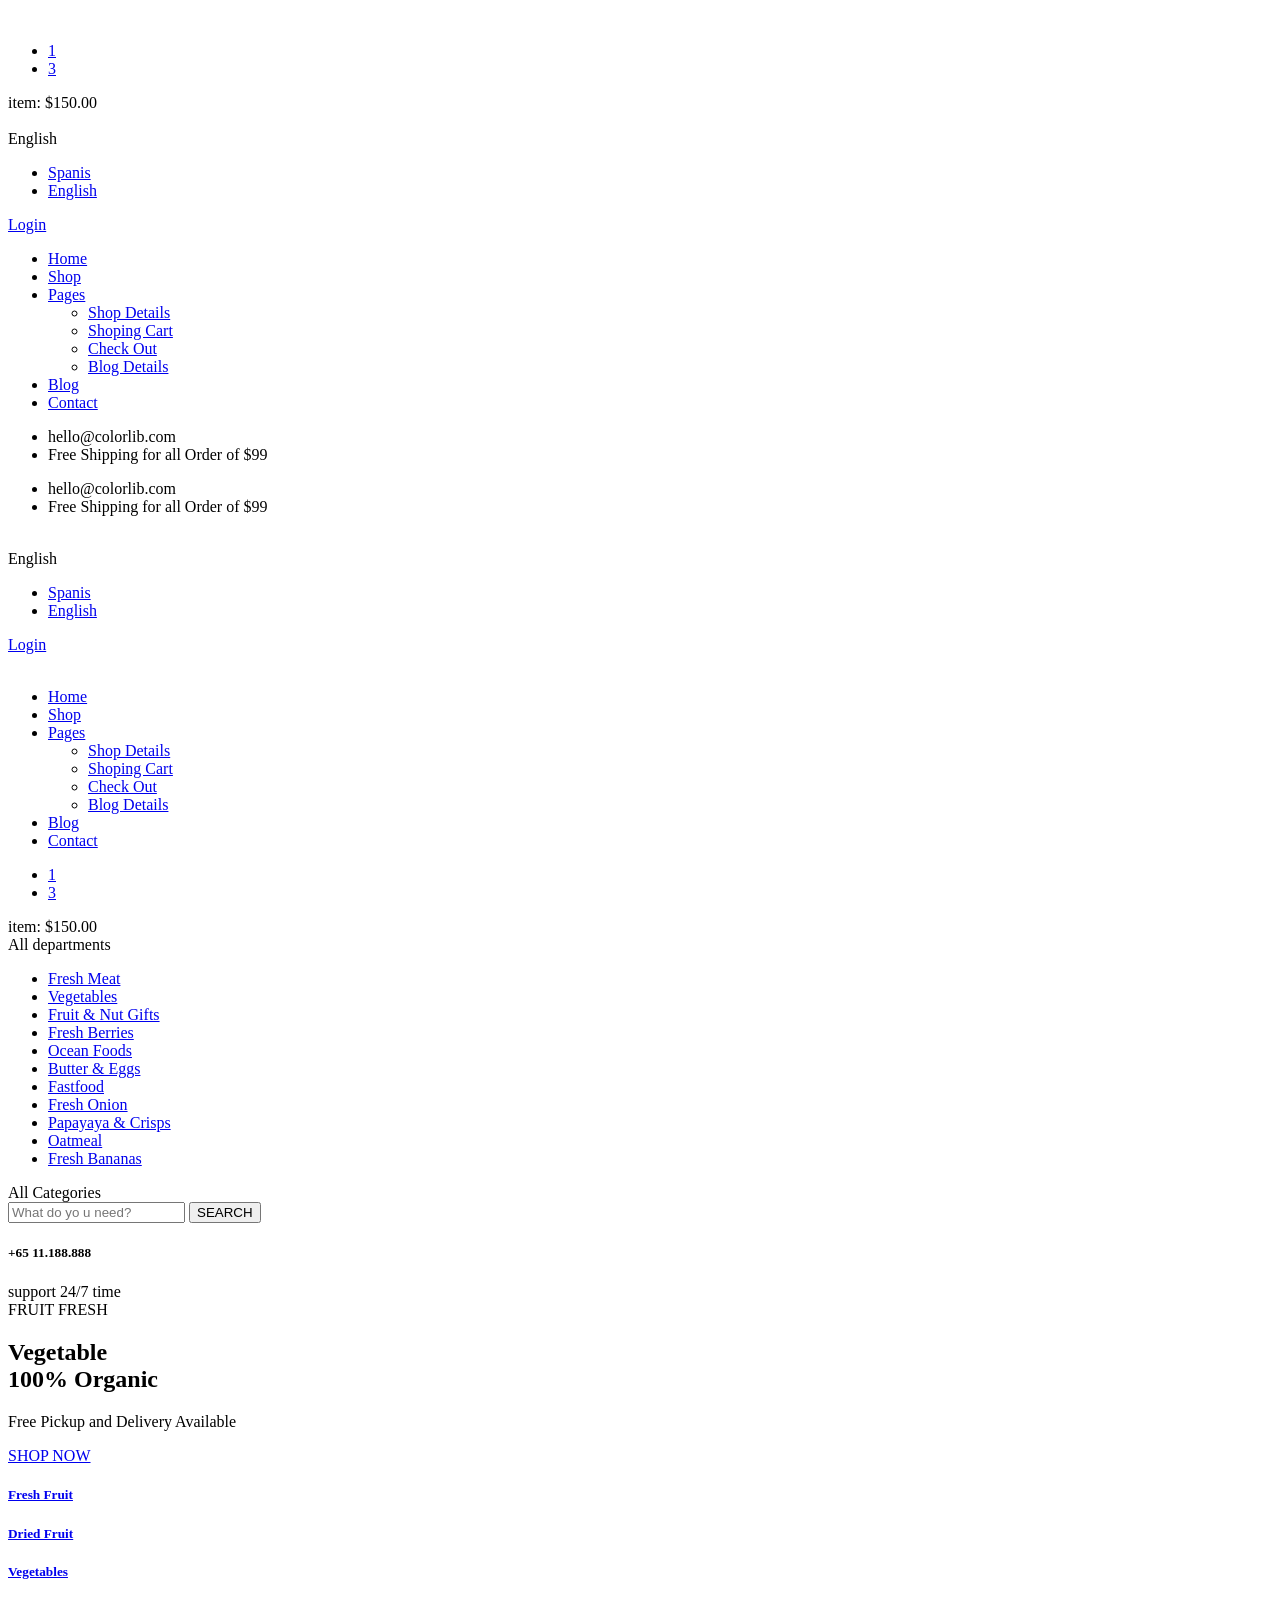
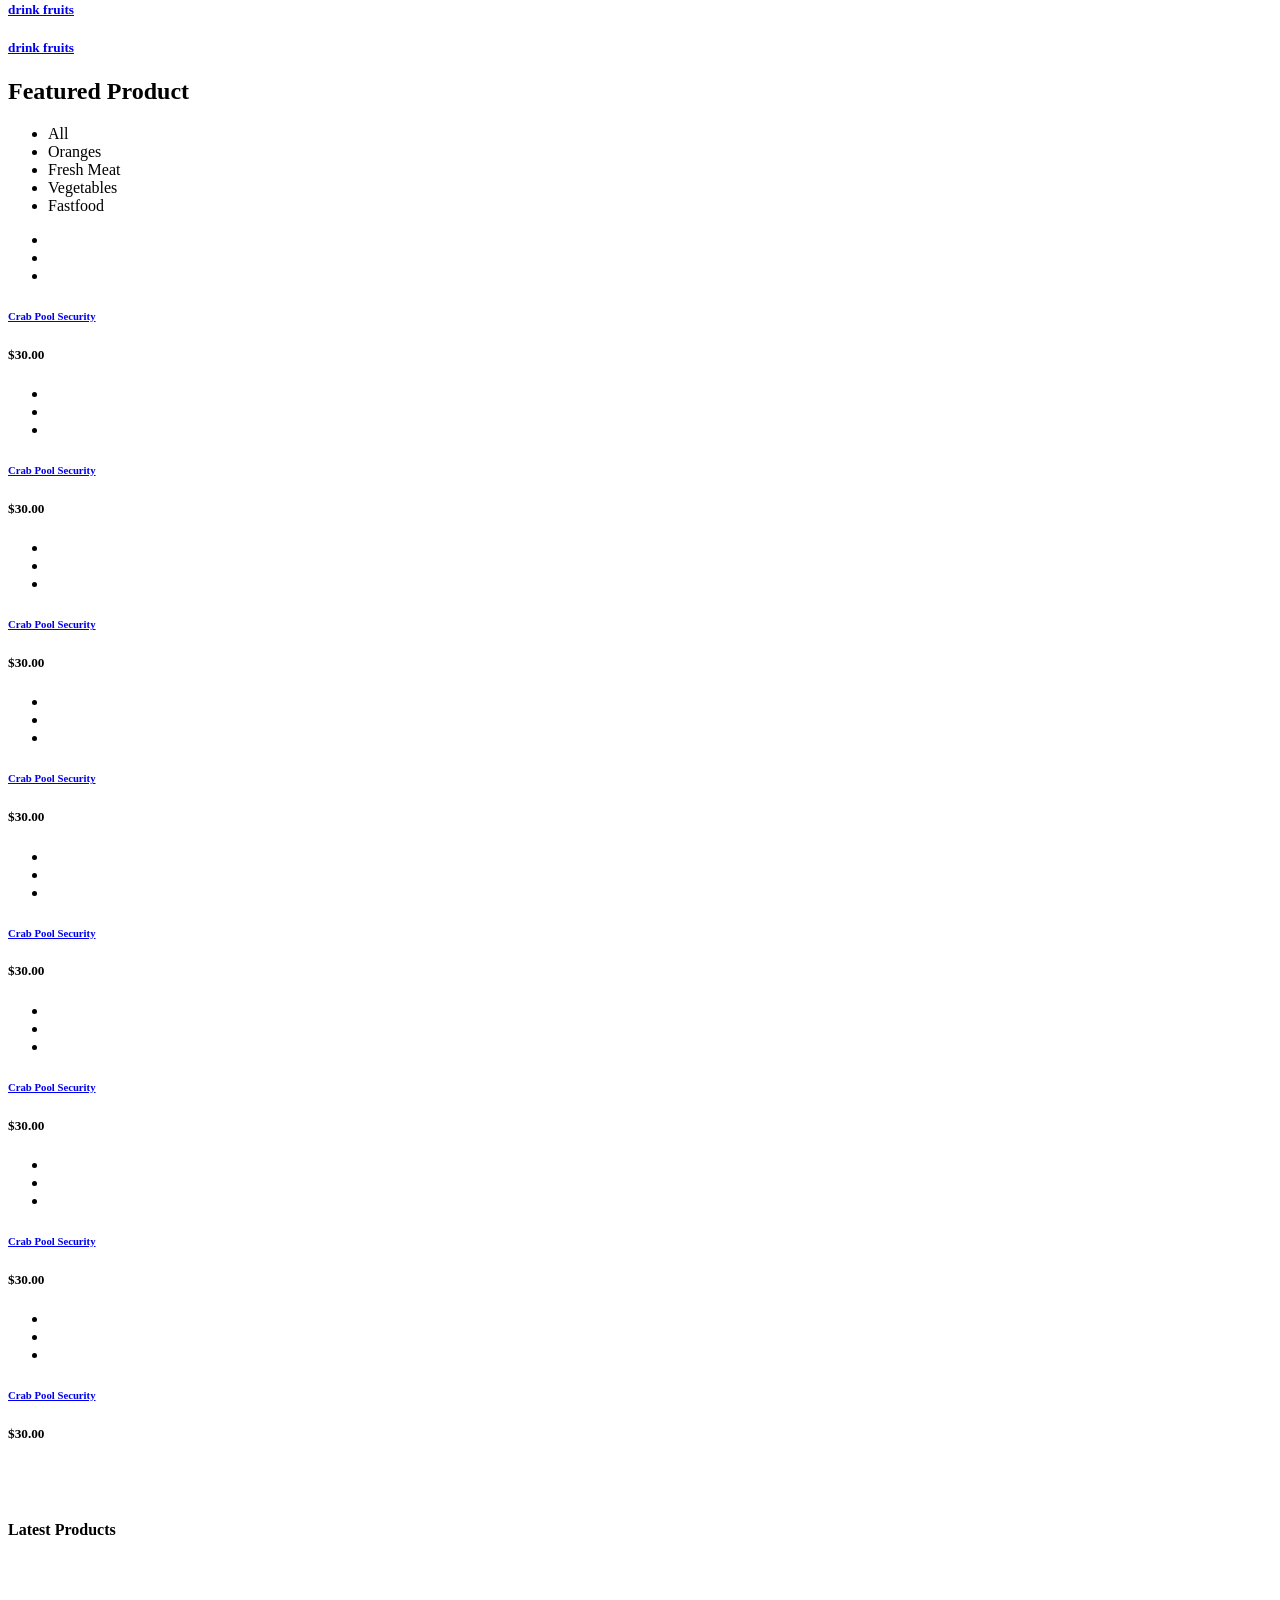
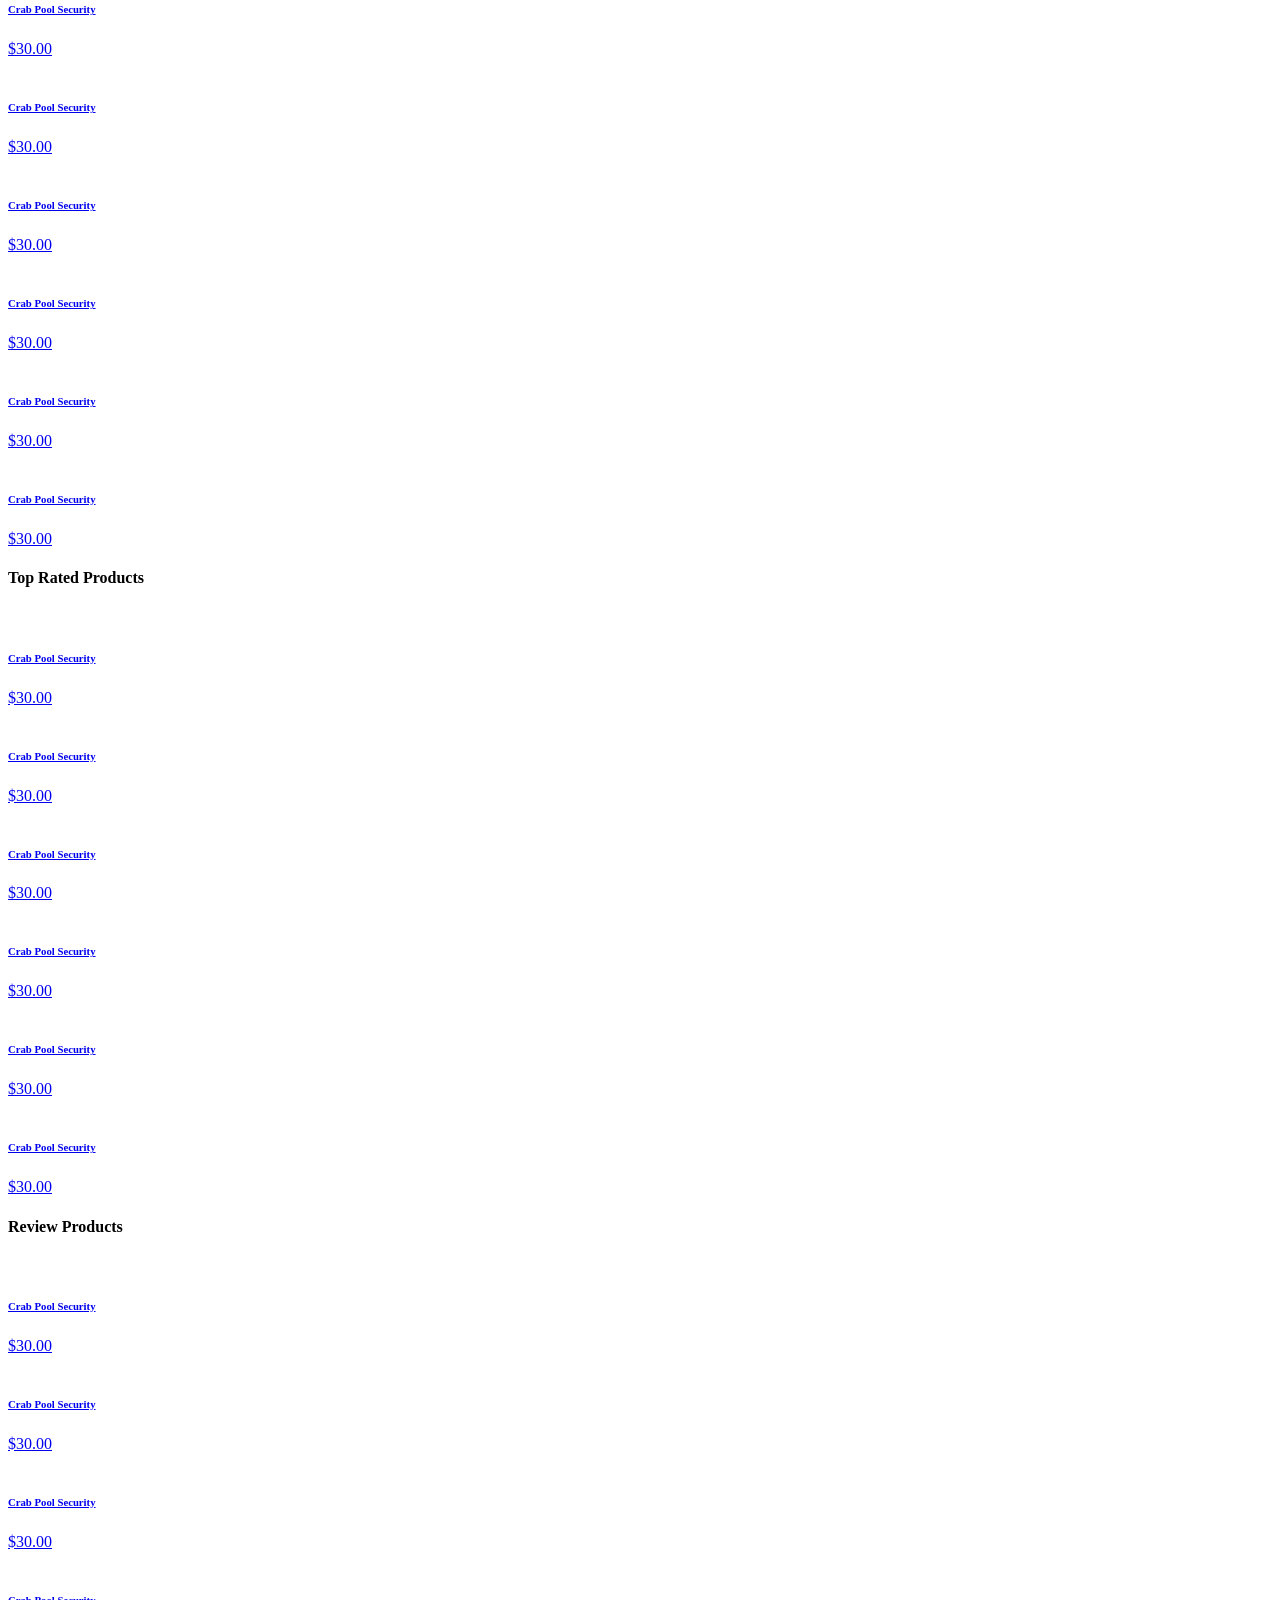
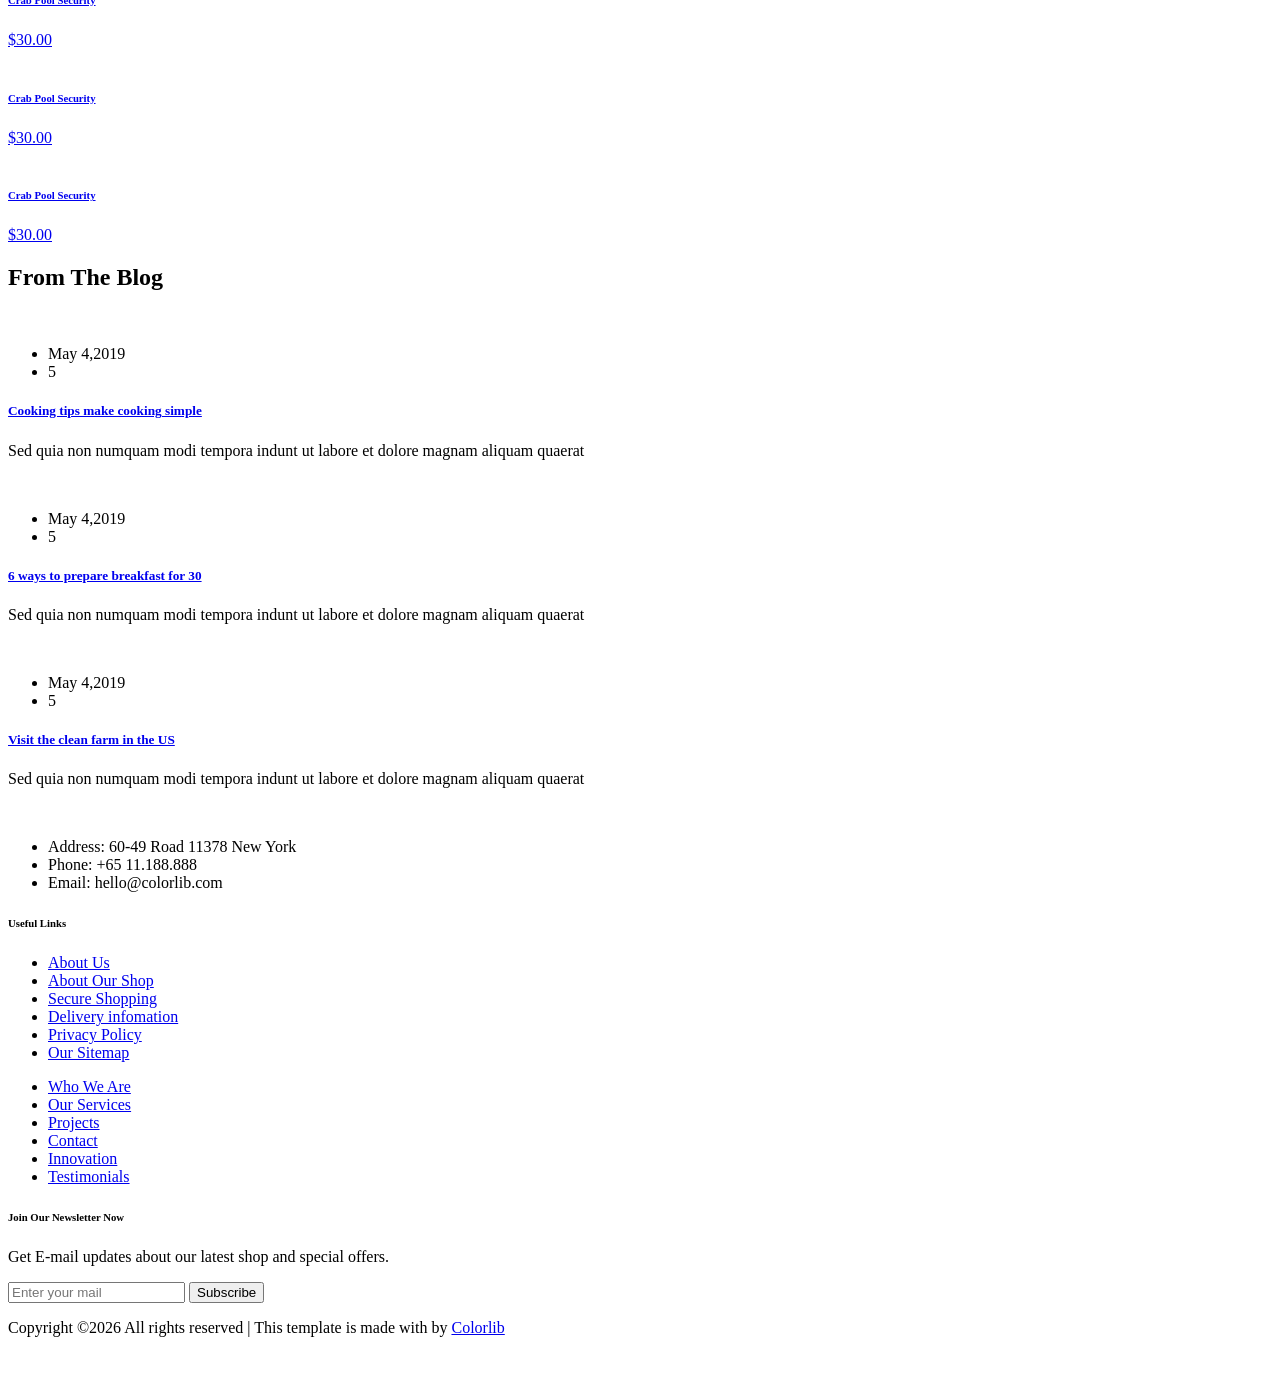
==== commit f6cbcb3d: "프로젝트 초기설정 최최종" ====
--- a/Project/target/classes/templates/index.html
+++ b/Project/target/classes/templates/index.html
@@ -119,7 +119,7 @@
                                 </ul>
                             </div>
                             <div class="header__top__right__auth">
-                                <a href="login.do"><i class="fa fa-user"></i>LOGIN</a>
+                                <a href="#"><i class="fa fa-user"></i> Login</a>
                             </div>
                         </div>
                     </div>
